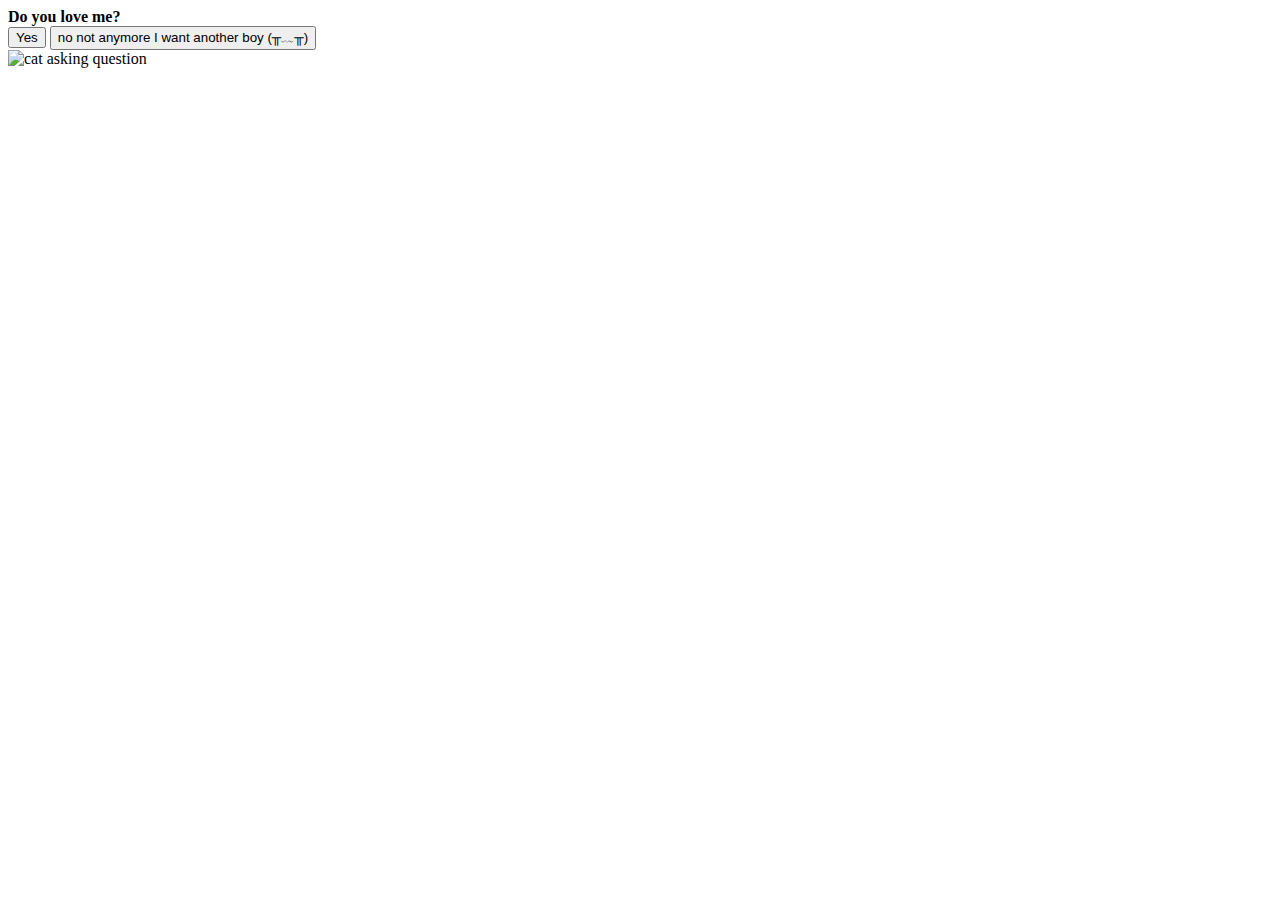
==== index.html @ 80da6f9a "Update index.html" ====
<!DOCTYPE html>
<html lang="en">
  <head>
    <meta charset="UTF-8" />
    <meta name="viewport" content="width=device-width, initial-scale=1.0" />
    <title>Please take me back</title>
    <link rel="stylesheet" href="css/valentine.css" />
  </head>
  <body>
    <div id="valentineQuestion"><b>Do you love me?</b></div>
    <button class="answerButton" onclick="location.href='thankyou.html'">
      Yes
    </button>
    <button class="answerButton" id="noButton">no not anymore I want another boy (╥﹏╥) </button>
    <br />
    <img src="cat.gif" alt="cat asking question" class="responsive" />

    <script>
      document
        .getElementById("noButton")
        .addEventListener("click", function () {
          var yesButton = document.querySelector(
            'button[onclick*="thankyou.html"]'
          );
          var currentFontSize = parseInt(
            window.getComputedStyle(yesButton).fontSize
          );
          yesButton.style.fontSize = currentFontSize + 10 + "px"; // Increase font size by 5px
        });
    </script>
  </body>
</html>
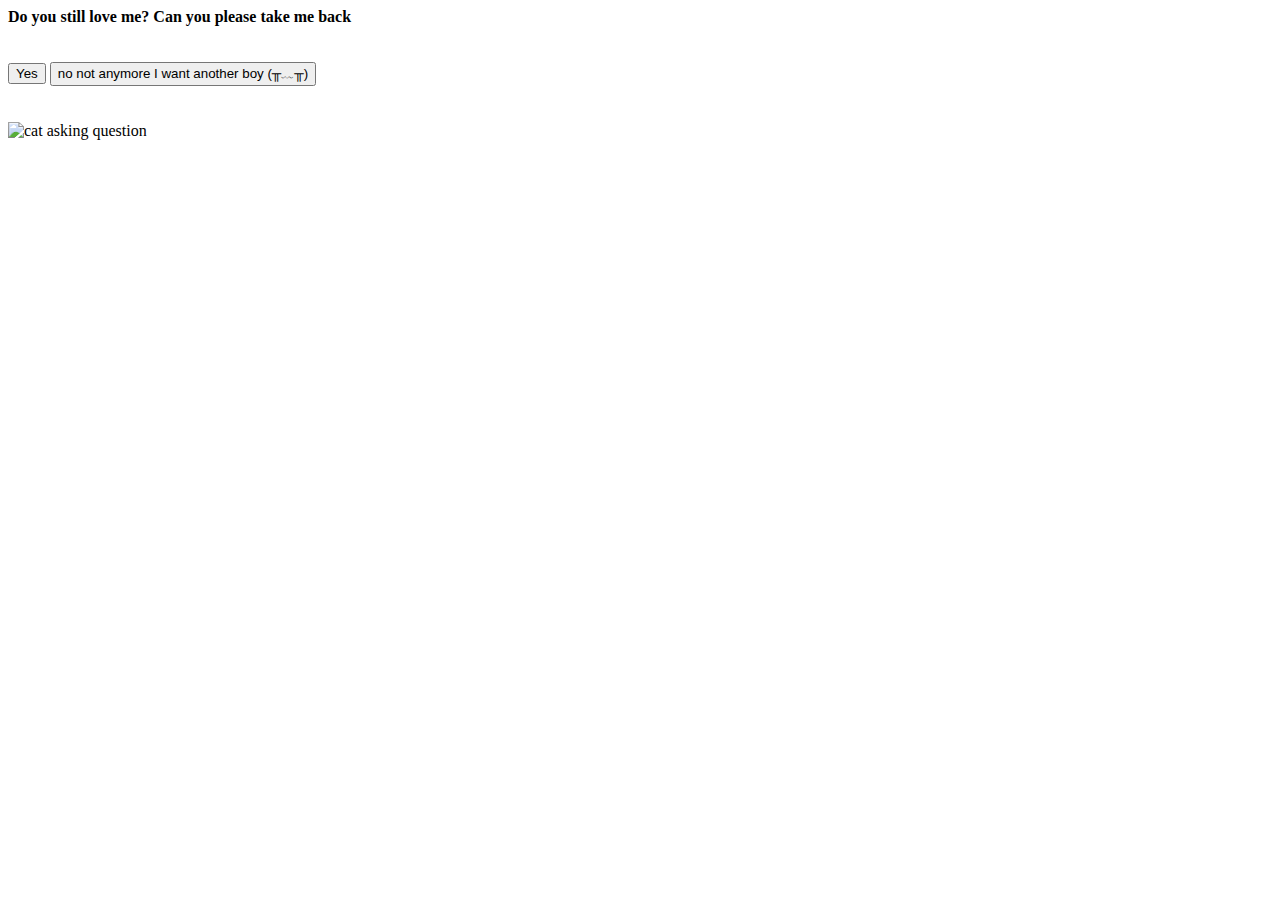
==== commit 8e51d84c: "new push" ====
--- a/index.html
+++ b/index.html
@@ -3,16 +3,18 @@
   <head>
     <meta charset="UTF-8" />
     <meta name="viewport" content="width=device-width, initial-scale=1.0" />
-    <title>Please take me back</title>
+    <title>Be My Valentine</title>
     <link rel="stylesheet" href="css/valentine.css" />
   </head>
   <body>
-    <div id="valentineQuestion"><b>Do you love me?</b></div>
+    <div id="valentineQuestion"><b>Do you still love me? Can you please take me back</b></div>
+    <br></br>
     <button class="answerButton" onclick="location.href='thankyou.html'">
       Yes
     </button>
     <button class="answerButton" id="noButton">no not anymore I want another boy (╥﹏╥) </button>
     <br />
+    <br></br>
     <img src="cat.gif" alt="cat asking question" class="responsive" />
 
     <script>
